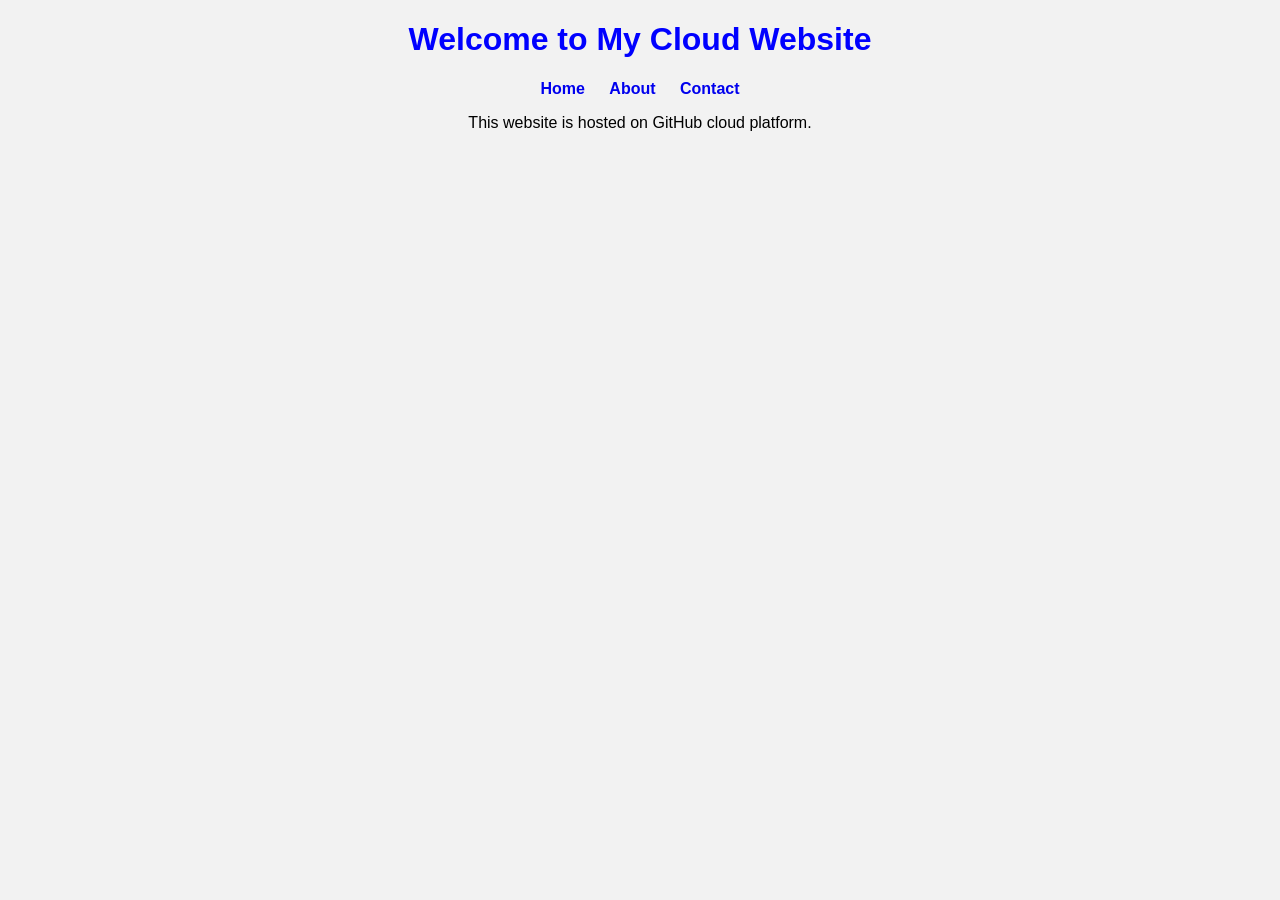
==== index.html @ b9aebe40 "Added multi-page website" ====
<!DOCTYPE html>
<html>
<head>
    <title>My Cloud Website</title>
    <link rel="stylesheet" href="style.css">
</head>

<body>

    <h1>Welcome to My Cloud Website</h1>

    <nav>
        <a href="index.html">Home</a>
        <a href="about.html">About</a>
        <a href="contact.html">Contact</a>
    </nav>

    <p>This website is hosted on GitHub cloud platform.</p>

</body>
</html>
---- style.css ----
body{
    font-family: Arial;
    text-align: center;
    background-color: #f2f2f2;
}

h1{
    color: blue;
}

nav a{
    margin: 10px;
    text-decoration: none;
    font-weight: bold;
}
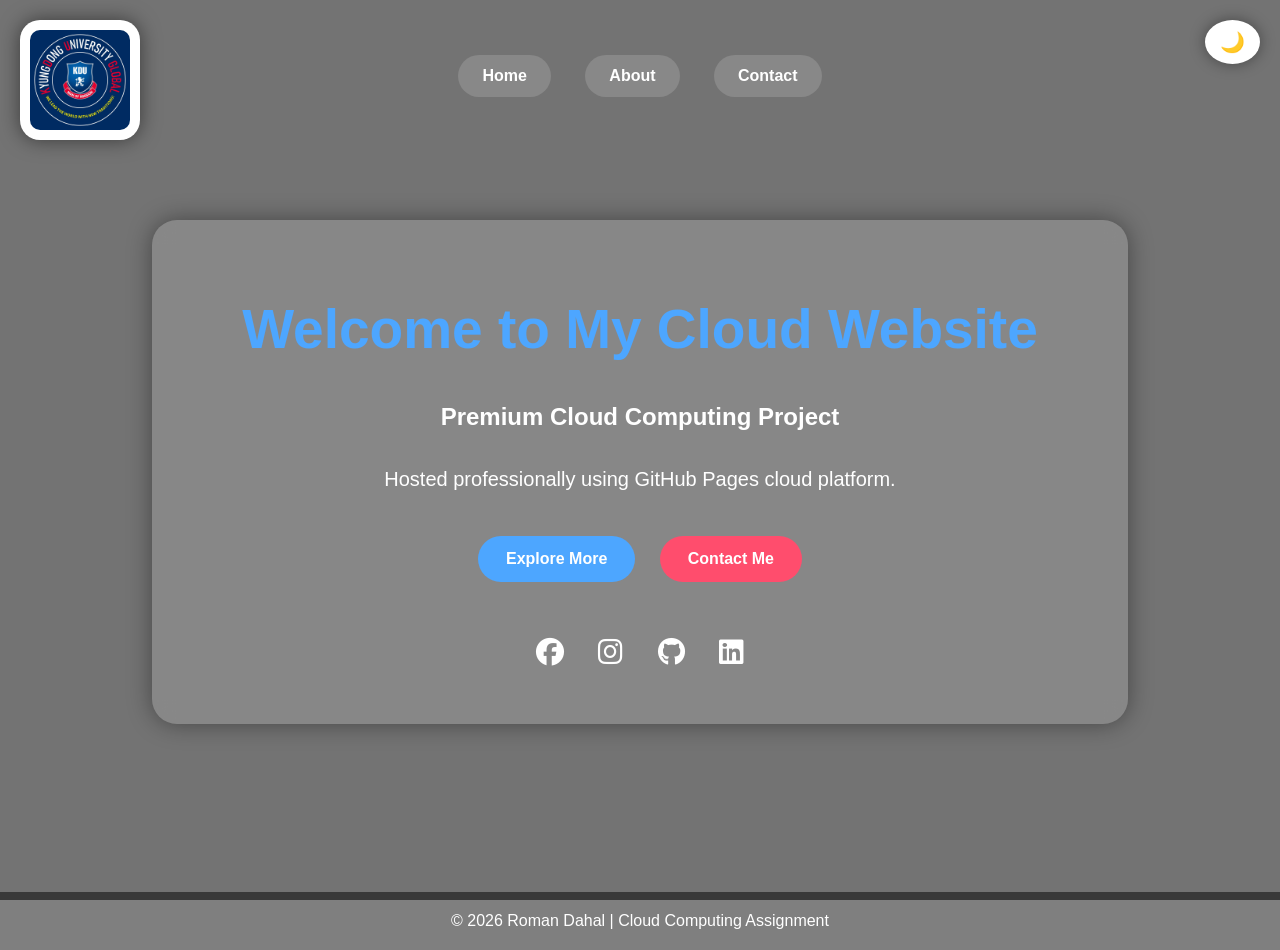
==== commit 948bdeaf: "Completed website" ====
--- a/index.html
+++ b/index.html
@@ -1,13 +1,30 @@
 <!DOCTYPE html>
 <html>
+
 <head>
+
     <title>My Cloud Website</title>
+
     <link rel="stylesheet" href="style.css">
+
+    <link rel="stylesheet"
+    href="https://cdnjs.cloudflare.com/ajax/libs/font-awesome/6.5.1/css/all.min.css">
+
 </head>
 
 <body>
 
-    <h1>Welcome to My Cloud Website</h1>
+    <!-- Dark Mode Toggle -->
+
+    <button id="theme-toggle">🌙</button>
+
+    <!-- Logo -->
+
+    <div class="logo-container">
+        <img src="logo.png" class="logo">
+    </div>
+
+    <!-- Navigation -->
 
     <nav>
         <a href="index.html">Home</a>
@@ -15,7 +32,72 @@
         <a href="contact.html">Contact</a>
     </nav>
 
-    <p>This website is hosted on GitHub cloud platform.</p>
+    <!-- Hero Section -->
+
+    <div class="hero">
+
+        <div class="card">
+
+            <h1>Welcome to My Cloud Website</h1>
+
+            <p class="subtitle">
+                Premium Cloud Computing Project
+            </p>
+
+            <p>
+                Hosted professionally using GitHub Pages cloud platform.
+            </p>
+
+            <div class="buttons">
+                <a href="about.html" class="btn">Explore More</a>
+
+                <a href="contact.html" class="btn btn-secondary">
+                    Contact Me
+                </a>
+            </div>
+
+            <!-- Social Icons -->
+
+            <div class="social-icons">
+
+                <a href="#">
+                    <i class="fab fa-facebook"></i>
+                </a>
+
+                <a href="#">
+                    <i class="fab fa-instagram"></i>
+                </a>
+
+                <a href="#">
+                    <i class="fab fa-github"></i>
+                </a>
+
+                <a href="#">
+                    <i class="fab fa-linkedin"></i>
+                </a>
+
+            </div>
+
+        </div>
+
+    </div>
+
+    <!-- Footer -->
+
+    <footer>
+        © 2026 Roman Dahal | Cloud Computing Assignment
+    </footer>
+
+    <script>
+
+        const toggle = document.getElementById("theme-toggle");
+
+        toggle.addEventListener("click", () => {
+            document.body.classList.toggle("light-mode");
+        });
+
+    </script>
 
 </body>
+
 </html>
--- a/style.css
+++ b/style.css
@@ -1,15 +1,489 @@
+/* Body */
+
 body{
-    font-family: Arial;
-    text-align: center;
-    background-color: #f2f2f2;
-}
+    font-family: Arial, sans-serif;
+    text-align:center;
+
+    background-image:
+    linear-gradient(rgba(0,0,0,0.55), rgba(0,0,0,0.55)),
+    url("background.jpg");
+
+    background-size:cover;
+    background-position:center;
+    background-repeat:no-repeat;
+    background-attachment:fixed;
+
+    color:white;
+
+    margin:0;
+    padding:0;
+
+    transition:0.4s;
+}
+
+/* Light Mode */
+
+.light-mode{
+    background-image:
+    linear-gradient(rgba(255,255,255,0.6), rgba(255,255,255,0.6)),
+    url("background.jpg");
+
+    color:black;
+}
+
+.light-mode nav a{
+    color:black;
+}
+
+.light-mode .card{
+    background:rgba(255,255,255,0.7);
+}
+
+.light-mode .about-card{
+    background:rgba(255,255,255,0.75);
+}
+
+.light-mode .social-icons a{
+    color:black;
+}
+
+/* Theme Toggle */
+
+#theme-toggle{
+    position:absolute;
+    top:20px;
+    right:20px;
+
+    padding:10px 15px;
+
+    border:none;
+    border-radius:50%;
+
+    cursor:pointer;
+
+    font-size:20px;
+
+    background:white;
+
+    transition:0.3s;
+
+    box-shadow:0px 0px 15px rgba(0,0,0,0.4);
+}
+
+#theme-toggle:hover{
+    transform:scale(1.1);
+}
+
+/* Logo */
+
+.logo-container{
+    position:absolute;
+    top:20px;
+    left:20px;
+}
+
+.logo{
+    width:100px;
+
+    background:white;
+
+    padding:10px;
+
+    border-radius:20px;
+
+    box-shadow:0px 0px 20px rgba(0,0,0,0.5);
+
+    transition:0.3s;
+}
+
+.logo:hover{
+    transform:scale(1.05);
+}
+
+/* Navigation */
+
+nav{
+    padding-top:40px;
+}
+
+nav a{
+    margin:15px;
+    text-decoration:none;
+    font-weight:bold;
+
+    color:white;
+
+    background:rgba(255,255,255,0.15);
+
+    padding:12px 24px;
+
+    border-radius:30px;
+
+    transition:0.3s;
+
+    display:inline-block;
+}
+
+nav a:hover{
+    background:white;
+    color:black;
+
+    transform:translateY(-3px);
+}
+
+/* Hero */
+
+.hero{
+    display:flex;
+    justify-content:center;
+    align-items:center;
+
+    min-height:80vh;
+}
+
+/* Glass Card */
+
+.card{
+    width:70%;
+
+    padding:40px;
+
+    border-radius:25px;
+
+    background:rgba(255,255,255,0.15);
+
+    backdrop-filter:blur(10px);
+
+    box-shadow:0px 0px 25px rgba(0,0,0,0.4);
+
+    animation:fadeIn 1.2s ease;
+}
+
+/* Heading */
 
 h1{
-    color: blue;
-}
-
-nav a{
-    margin: 10px;
-    text-decoration: none;
-    font-weight: bold;
+    color:#4da6ff;
+    font-size:55px;
+}
+
+/* Subtitle */
+
+.subtitle{
+    font-size:24px;
+    font-weight:bold;
+}
+
+/* Paragraph */
+
+p{
+    font-size:20px;
+    line-height:1.7;
+}
+
+/* Buttons */
+
+.buttons{
+    margin-top:30px;
+}
+
+.btn{
+    display:inline-block;
+
+    margin:10px;
+
+    padding:14px 28px;
+
+    background:#4da6ff;
+
+    color:white;
+
+    text-decoration:none;
+
+    border:none;
+
+    border-radius:30px;
+
+    font-weight:bold;
+
+    transition:0.3s;
+
+    cursor:pointer;
+}
+
+.btn:hover{
+    transform:translateY(-4px);
+
+    box-shadow:0px 8px 20px rgba(0,0,0,0.4);
+}
+
+.btn-secondary{
+    background:#ff4d6d;
+}
+
+/* Social Icons */
+
+.social-icons{
+    margin-top:30px;
+}
+
+.social-icons a{
+    color:white;
+
+    font-size:28px;
+
+    margin:15px;
+
+    transition:0.3s;
+
+    display:inline-block;
+}
+
+.social-icons a:hover{
+    color:#4da6ff;
+
+    transform:scale(1.2);
+}
+
+/* Contact Form */
+
+.contact-form{
+    display:flex;
+    flex-direction:column;
+
+    gap:20px;
+
+    margin-top:30px;
+}
+
+.contact-form input,
+.contact-form textarea{
+
+    padding:15px;
+
+    border:none;
+
+    border-radius:15px;
+
+    font-size:16px;
+
+    outline:none;
+}
+
+/* Contact Info */
+
+.contact-info{
+    margin-top:30px;
+}
+
+/* About Card */
+
+.about-card{
+
+    width:75%;
+
+    padding:50px;
+
+    border-radius:30px;
+
+    background:rgba(255,255,255,0.12);
+
+    backdrop-filter:blur(12px);
+
+    box-shadow:0px 0px 30px rgba(0,0,0,0.5);
+
+    animation:fadeIn 1.2s ease;
+}
+
+/* Profile Image */
+
+.profile-image{
+
+    width:180px;
+    height:180px;
+
+    object-fit:cover;
+
+    border-radius:50%;
+
+    border:5px solid white;
+
+    box-shadow:0px 0px 25px rgba(0,0,0,0.5);
+
+    margin-bottom:25px;
+
+    transition:0.4s;
+}
+
+.profile-image:hover{
+
+    transform:scale(1.05);
+
+}
+
+/* Info Container */
+
+.info-container{
+
+    display:flex;
+
+    justify-content:center;
+
+    gap:25px;
+
+    flex-wrap:wrap;
+
+    margin-top:40px;
+
+}
+
+/* Info Box */
+
+.info-box{
+
+    width:220px;
+
+    padding:25px;
+
+    border-radius:20px;
+
+    background:rgba(255,255,255,0.12);
+
+    transition:0.3s;
+
+}
+
+.info-box:hover{
+
+    transform:translateY(-8px);
+
+    background:rgba(255,255,255,0.2);
+
+}
+
+.info-box i{
+
+    font-size:40px;
+
+    color:#4da6ff;
+
+    margin-bottom:15px;
+
+}
+
+.info-box h3{
+
+    font-size:22px;
+
+}
+
+/* Description */
+
+.about-description{
+
+    margin-top:40px;
+
+}
+
+.about-description p{
+
+    font-size:20px;
+
+    line-height:1.8;
+
+}
+
+/* Hobbies */
+
+.hobbies{
+
+    margin-top:40px;
+
+}
+
+.hobbies span{
+
+    display:inline-block;
+
+    margin:10px;
+
+    padding:12px 22px;
+
+    border-radius:30px;
+
+    background:#4da6ff;
+
+    font-weight:bold;
+
+    transition:0.3s;
+
+}
+
+.hobbies span:hover{
+
+    transform:scale(1.08);
+
+    background:#ff4d6d;
+
+}
+
+/* Footer */
+
+footer{
+    margin-top:60px;
+
+    padding:20px;
+
+    background:rgba(0,0,0,0.5);
+
+    font-size:16px;
+}
+
+/* Animation */
+
+@keyframes fadeIn{
+
+    from{
+        opacity:0;
+        transform:translateY(30px);
+    }
+
+    to{
+        opacity:1;
+        transform:translateY(0);
+    }
+
+}
+
+/* Responsive Design */
+
+@media(max-width:768px){
+
+    .card{
+        width:90%;
+        padding:20px;
+    }
+
+    .about-card{
+        width:90%;
+        padding:25px;
+    }
+
+    h1{
+        font-size:35px;
+    }
+
+    nav a{
+        display:block;
+        margin:10px auto;
+    }
+
+    .logo{
+        width:70px;
+    }
+
+    .profile-image{
+        width:140px;
+        height:140px;
+    }
+
 }
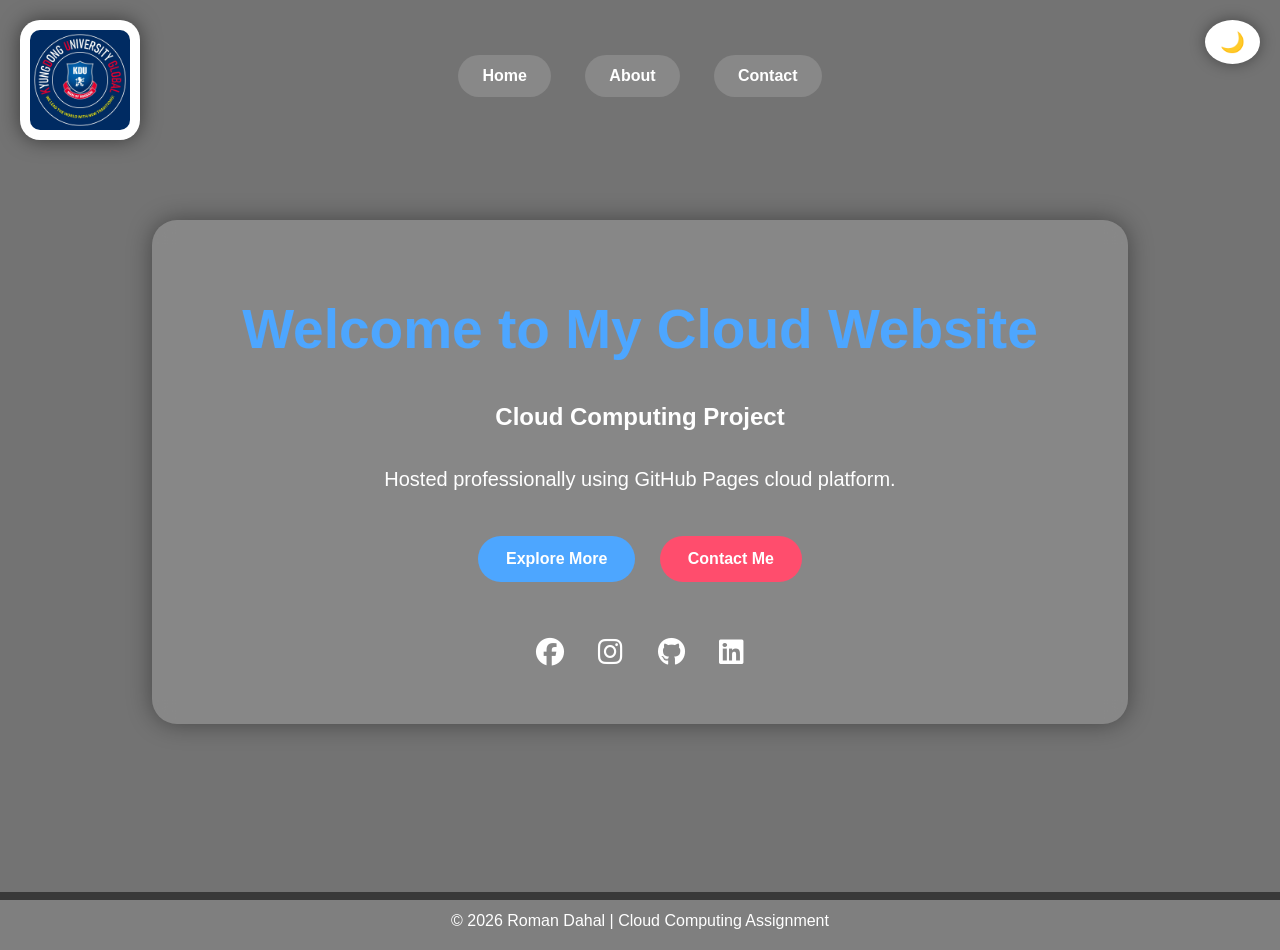
==== commit 37f55d8e: "updated index file" ====
--- a/index.html
+++ b/index.html
@@ -41,7 +41,7 @@
             <h1>Welcome to My Cloud Website</h1>
 
             <p class="subtitle">
-                Premium Cloud Computing Project
+                       Cloud Computing Project
             </p>
 
             <p>
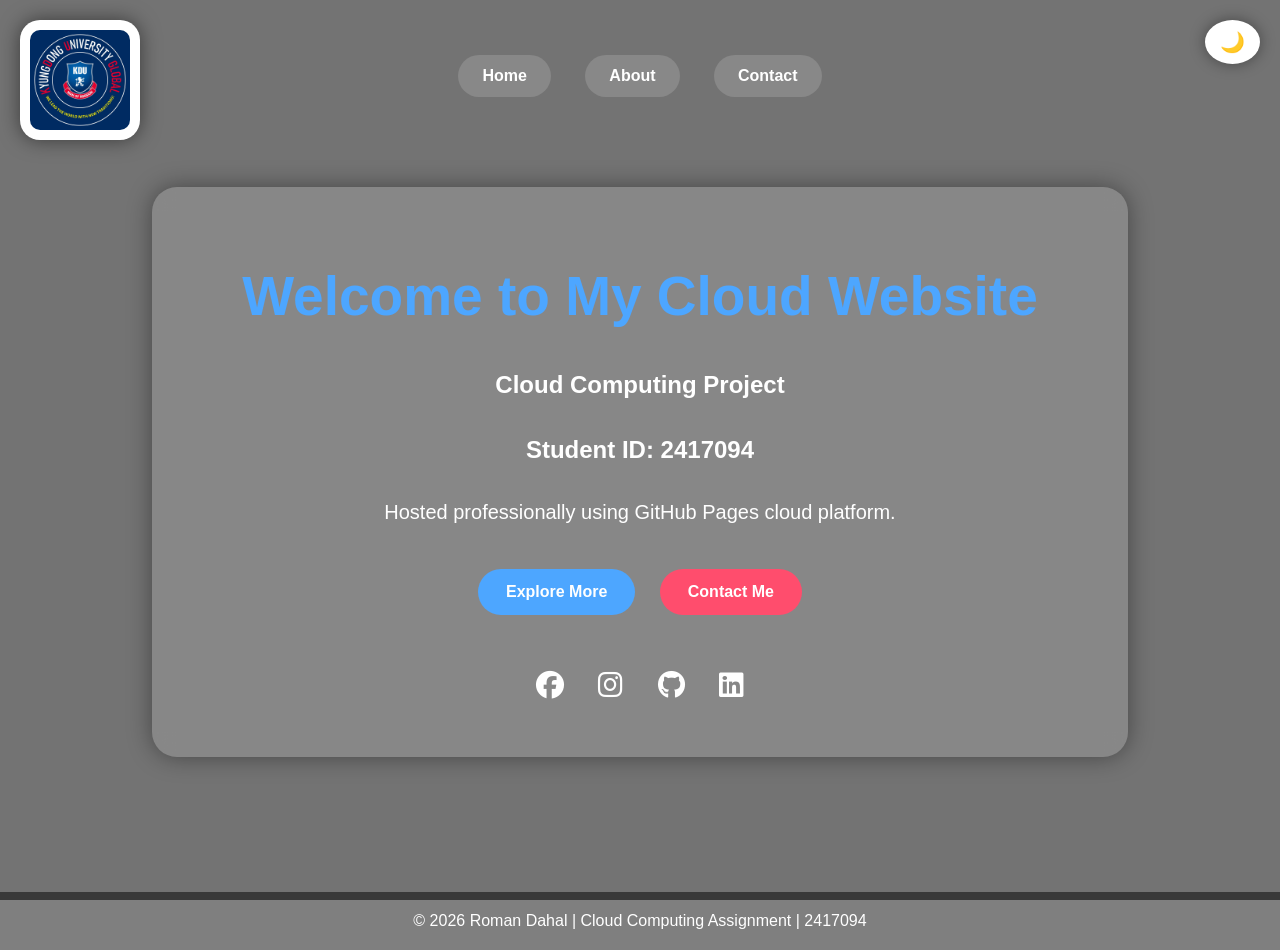
==== commit 5ca298e4: "updated" ====
--- a/index.html
+++ b/index.html
@@ -42,7 +42,13 @@
 
             <p class="subtitle">
                        Cloud Computing Project
+					   
             </p>
+			<p class="subtitle">
+				Student ID: 2417094
+
+			</p>
+			
 
             <p>
                 Hosted professionally using GitHub Pages cloud platform.
@@ -85,8 +91,8 @@
     <!-- Footer -->
 
     <footer>
-        © 2026 Roman Dahal | Cloud Computing Assignment
-    </footer>
+		© 2026 Roman Dahal | Cloud Computing Assignment | 2417094
+	</footer>
 
     <script>
 
